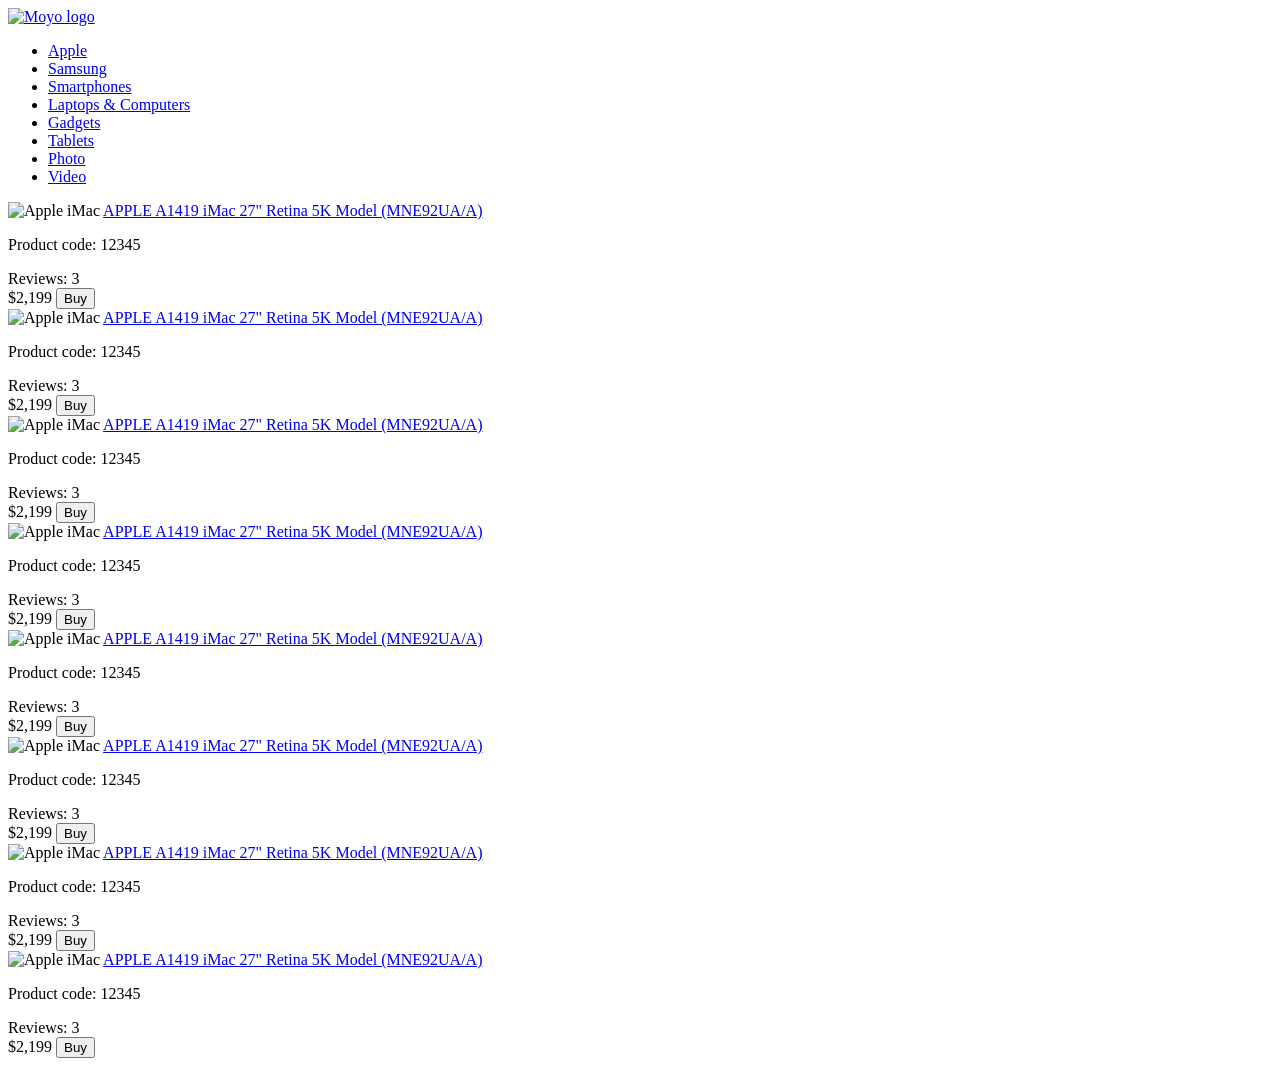
==== src/index.html @ dcfc2472 "add task solution" ====
<!doctype html>
<html lang="en">
  <head>
    <meta charset="UTF-8" />
    <meta
      name="viewport"
      content="width=device-width, initial-scale=1.0"
    />
    <title>Catalog</title>
    <link
      rel="preconnect"
      href="https://fonts.gstatic.com"
    />
    <link
      href="https://fonts.googleapis.com/css2?family=Roboto:wght@400;500;700&display=swap"
      rel="stylesheet"
    />
    <link
      rel="stylesheet"
      href="styles/index.scss"
    />
  </head>

  <body>
    <header class="header">
      <a
        href="index.html"
        class="header__logo"
      >
        <img
          src="./images/logo.png"
          alt="Moyo logo"
          class="header__logo-img"
        />
      </a>

      <nav class="nav">
        <ul class="nav__list">
          <li class="nav__item">
            <a
              href="index.html"
              class="nav__link is-active"
            >
              Apple
            </a>
          </li>
          <li class="nav__item">
            <a
              href="#"
              class="nav__link"
            >
              Samsung
            </a>
          </li>
          <li class="nav__item">
            <a
              href="#"
              class="nav__link"
            >
              Smartphones
            </a>
          </li>
          <li class="nav__item">
            <a
              href="#"
              class="nav__link"
              data-qa="nav-hover"
            >
              Laptops & Computers
            </a>
          </li>
          <li class="nav__item">
            <a
              href="#"
              class="nav__link"
            >
              Gadgets
            </a>
          </li>
          <li class="nav__item">
            <a
              href="#"
              class="nav__link"
            >
              Tablets
            </a>
          </li>
          <li class="nav__item">
            <a
              href="#"
              class="nav__link"
            >
              Photo
            </a>
          </li>
          <li class="nav__item">
            <a
              href="#"
              class="nav__link"
            >
              Video
            </a>
          </li>
        </ul>
      </nav>
    </header>

    <main class="products-container">
      <article
        class="product-card"
        data-qa="card"
      >
        <img
          src="./images/imac.jpeg"
          alt="Apple iMac"
          class="product-card__image"
        />
        <a
          href="#"
          class="product-card__title"
        >
          APPLE A1419 iMac 27" Retina 5K Model (MNE92UA/A)
        </a>
        <p class="product-card__code">Product code: 12345</p>
        <div class="product-card__rating">
          <div class="stars stars--4">
            <div class="stars__item"></div>
            <div class="stars__item"></div>
            <div class="stars__item"></div>
            <div class="stars__item"></div>
            <div class="stars__item"></div>
          </div>
          <span class="product-card__reviews">Reviews: 3</span>
        </div>
        <div class="product-card__footer">
          <span class="product-card__price">$2,199</span>
          <button
            class="product-card__buy"
            data-qa="card-hover"
          >
            Buy
          </button>
        </div>
      </article>

      <article class="product-card">
        <img
          src="./images/imac.jpeg"
          alt="Apple iMac"
          class="product-card__image"
        />
        <a
          href="#"
          class="product-card__title"
        >
          APPLE A1419 iMac 27" Retina 5K Model (MNE92UA/A)
        </a>
        <p class="product-card__code">Product code: 12345</p>
        <div class="product-card__rating">
          <div class="stars stars--4">
            <div class="stars__item"></div>
            <div class="stars__item"></div>
            <div class="stars__item"></div>
            <div class="stars__item"></div>
            <div class="stars__item"></div>
          </div>
          <span class="product-card__reviews">Reviews: 3</span>
        </div>
        <div class="product-card__footer">
          <span class="product-card__price">$2,199</span>
          <button class="product-card__buy">Buy</button>
        </div>
      </article>

      <article class="product-card">
        <img
          src="./images/imac.jpeg"
          alt="Apple iMac"
          class="product-card__image"
        />
        <a
          href="#"
          class="product-card__title"
        >
          APPLE A1419 iMac 27" Retina 5K Model (MNE92UA/A)
        </a>
        <p class="product-card__code">Product code: 12345</p>
        <div class="product-card__rating">
          <div class="stars stars--4">
            <div class="stars__item"></div>
            <div class="stars__item"></div>
            <div class="stars__item"></div>
            <div class="stars__item"></div>
            <div class="stars__item"></div>
          </div>
          <span class="product-card__reviews">Reviews: 3</span>
        </div>
        <div class="product-card__footer">
          <span class="product-card__price">$2,199</span>
          <button class="product-card__buy">Buy</button>
        </div>
      </article>

      <article class="product-card">
        <img
          src="./images/imac.jpeg"
          alt="Apple iMac"
          class="product-card__image"
        />
        <a
          href="#"
          class="product-card__title"
        >
          APPLE A1419 iMac 27" Retina 5K Model (MNE92UA/A)
        </a>
        <p class="product-card__code">Product code: 12345</p>
        <div class="product-card__rating">
          <div class="stars stars--4">
            <div class="stars__item"></div>
            <div class="stars__item"></div>
            <div class="stars__item"></div>
            <div class="stars__item"></div>
            <div class="stars__item"></div>
          </div>
          <span class="product-card__reviews">Reviews: 3</span>
        </div>
        <div class="product-card__footer">
          <span class="product-card__price">$2,199</span>
          <button class="product-card__buy">Buy</button>
        </div>
      </article>
      <article class="product-card">
        <img
          src="./images/imac.jpeg"
          alt="Apple iMac"
          class="product-card__image"
        />
        <a
          href="#"
          class="product-card__title"
        >
          APPLE A1419 iMac 27" Retina 5K Model (MNE92UA/A)
        </a>
        <p class="product-card__code">Product code: 12345</p>
        <div class="product-card__rating">
          <div class="stars stars--4">
            <div class="stars__item"></div>
            <div class="stars__item"></div>
            <div class="stars__item"></div>
            <div class="stars__item"></div>
            <div class="stars__item"></div>
          </div>
          <span class="product-card__reviews">Reviews: 3</span>
        </div>
        <div class="product-card__footer">
          <span class="product-card__price">$2,199</span>
          <button class="product-card__buy">Buy</button>
        </div>
      </article>
      <article class="product-card">
        <img
          src="./images/imac.jpeg"
          alt="Apple iMac"
          class="product-card__image"
        />
        <a
          href="#"
          class="product-card__title"
        >
          APPLE A1419 iMac 27" Retina 5K Model (MNE92UA/A)
        </a>
        <p class="product-card__code">Product code: 12345</p>
        <div class="product-card__rating">
          <div class="stars stars--4">
            <div class="stars__item"></div>
            <div class="stars__item"></div>
            <div class="stars__item"></div>
            <div class="stars__item"></div>
            <div class="stars__item"></div>
          </div>
          <span class="product-card__reviews">Reviews: 3</span>
        </div>
        <div class="product-card__footer">
          <span class="product-card__price">$2,199</span>
          <button class="product-card__buy">Buy</button>
        </div>
      </article>
      <article class="product-card">
        <img
          src="./images/imac.jpeg"
          alt="Apple iMac"
          class="product-card__image"
        />
        <a
          href="#"
          class="product-card__title"
        >
          APPLE A1419 iMac 27" Retina 5K Model (MNE92UA/A)
        </a>
        <p class="product-card__code">Product code: 12345</p>
        <div class="product-card__rating">
          <div class="stars stars--4">
            <div class="stars__item"></div>
            <div class="stars__item"></div>
            <div class="stars__item"></div>
            <div class="stars__item"></div>
            <div class="stars__item"></div>
          </div>
          <span class="product-card__reviews">Reviews: 3</span>
        </div>
        <div class="product-card__footer">
          <span class="product-card__price">$2,199</span>
          <button class="product-card__buy">Buy</button>
        </div>
      </article>
      <article class="product-card">
        <img
          src="./images/imac.jpeg"
          alt="Apple iMac"
          class="product-card__image"
        />
        <a
          href="#"
          class="product-card__title"
        >
          APPLE A1419 iMac 27" Retina 5K Model (MNE92UA/A)
        </a>
        <p class="product-card__code">Product code: 12345</p>
        <div class="product-card__rating">
          <div class="stars stars--4">
            <div class="stars__item"></div>
            <div class="stars__item"></div>
            <div class="stars__item"></div>
            <div class="stars__item"></div>
            <div class="stars__item"></div>
          </div>
          <span class="product-card__reviews">Reviews: 3</span>
        </div>
        <div class="product-card__footer">
          <span class="product-card__price">$2,199</span>
          <button class="product-card__buy">Buy</button>
        </div>
      </article>
    </main>
  </body>
</html>
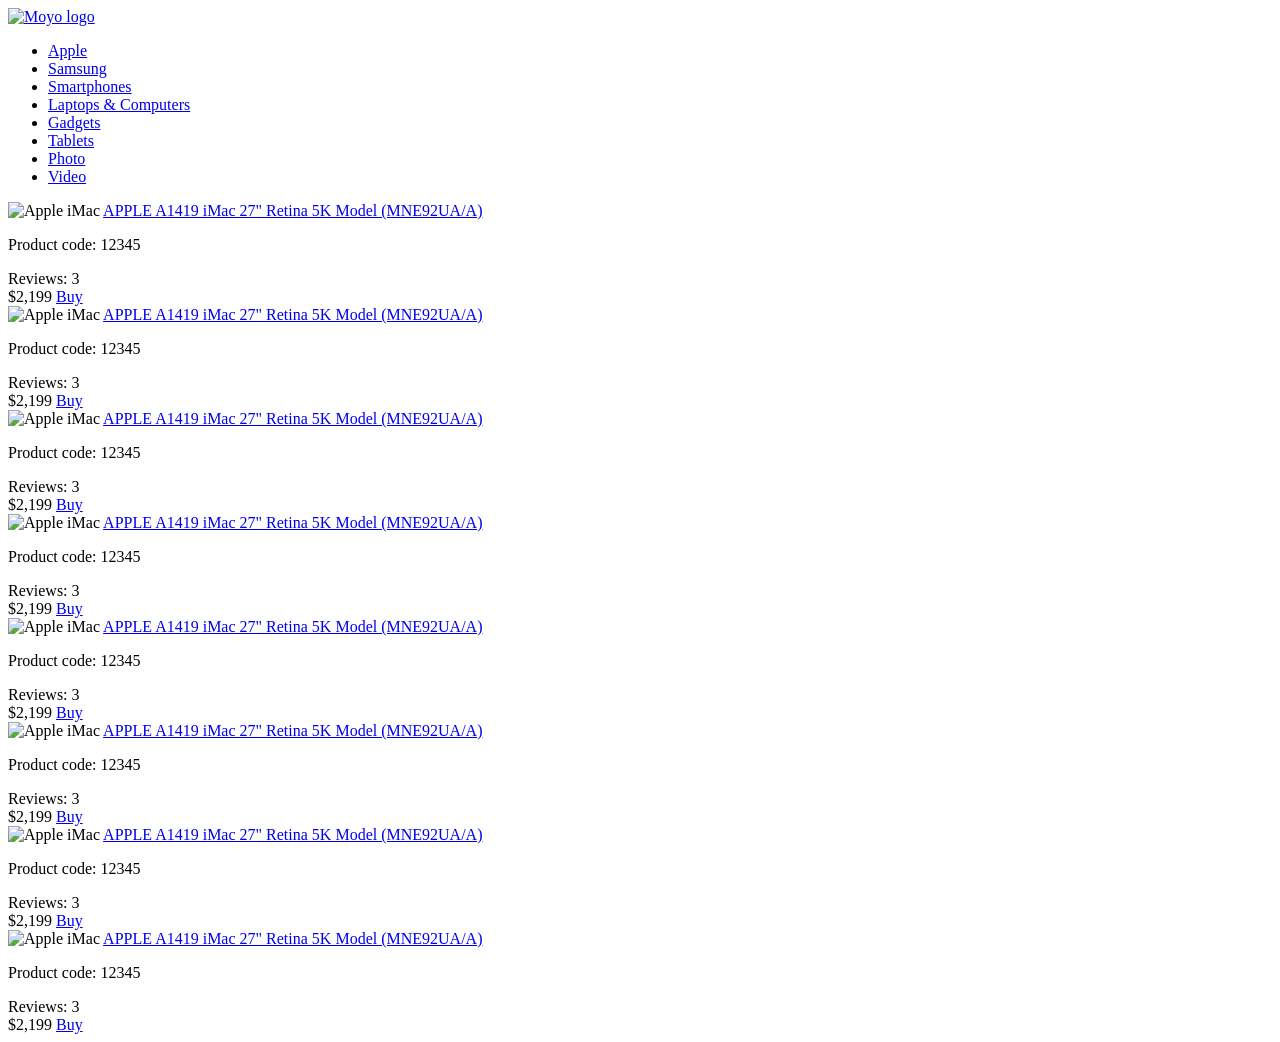
==== commit 2a7245e6: "add task solution" ====
--- a/src/index.html
+++ b/src/index.html
@@ -107,238 +107,238 @@
 
     <main class="products-container">
       <article
-        class="product-card"
+        class="card"
         data-qa="card"
       >
         <img
           src="./images/imac.jpeg"
           alt="Apple iMac"
-          class="product-card__image"
-        />
-        <a
-          href="#"
-          class="product-card__title"
-        >
-          APPLE A1419 iMac 27" Retina 5K Model (MNE92UA/A)
-        </a>
-        <p class="product-card__code">Product code: 12345</p>
-        <div class="product-card__rating">
-          <div class="stars stars--4">
-            <div class="stars__item"></div>
-            <div class="stars__item"></div>
-            <div class="stars__item"></div>
-            <div class="stars__item"></div>
-            <div class="stars__item"></div>
-          </div>
-          <span class="product-card__reviews">Reviews: 3</span>
-        </div>
-        <div class="product-card__footer">
-          <span class="product-card__price">$2,199</span>
-          <button
-            class="product-card__buy"
+          class="card__image"
+        />
+        <a
+          href="#"
+          class="card__title"
+        >
+          APPLE A1419 iMac 27" Retina 5K Model (MNE92UA/A)
+        </a>
+        <p class="card__code">Product code: 12345</p>
+        <div class="card__rating">
+          <div class="stars stars--4">
+            <div class="stars__item"></div>
+            <div class="stars__item"></div>
+            <div class="stars__item"></div>
+            <div class="stars__item"></div>
+            <div class="stars__item"></div>
+          </div>
+          <span class="card__reviews">Reviews: 3</span>
+        </div>
+        <div class="card__footer">
+          <span class="card__price">$2,199</span>
+          <a href="#"
+            class="card__buy"
             data-qa="card-hover"
           >
             Buy
-          </button>
-        </div>
-      </article>
-
-      <article class="product-card">
-        <img
-          src="./images/imac.jpeg"
-          alt="Apple iMac"
-          class="product-card__image"
-        />
-        <a
-          href="#"
-          class="product-card__title"
-        >
-          APPLE A1419 iMac 27" Retina 5K Model (MNE92UA/A)
-        </a>
-        <p class="product-card__code">Product code: 12345</p>
-        <div class="product-card__rating">
-          <div class="stars stars--4">
-            <div class="stars__item"></div>
-            <div class="stars__item"></div>
-            <div class="stars__item"></div>
-            <div class="stars__item"></div>
-            <div class="stars__item"></div>
-          </div>
-          <span class="product-card__reviews">Reviews: 3</span>
-        </div>
-        <div class="product-card__footer">
-          <span class="product-card__price">$2,199</span>
-          <button class="product-card__buy">Buy</button>
-        </div>
-      </article>
-
-      <article class="product-card">
-        <img
-          src="./images/imac.jpeg"
-          alt="Apple iMac"
-          class="product-card__image"
-        />
-        <a
-          href="#"
-          class="product-card__title"
-        >
-          APPLE A1419 iMac 27" Retina 5K Model (MNE92UA/A)
-        </a>
-        <p class="product-card__code">Product code: 12345</p>
-        <div class="product-card__rating">
-          <div class="stars stars--4">
-            <div class="stars__item"></div>
-            <div class="stars__item"></div>
-            <div class="stars__item"></div>
-            <div class="stars__item"></div>
-            <div class="stars__item"></div>
-          </div>
-          <span class="product-card__reviews">Reviews: 3</span>
-        </div>
-        <div class="product-card__footer">
-          <span class="product-card__price">$2,199</span>
-          <button class="product-card__buy">Buy</button>
-        </div>
-      </article>
-
-      <article class="product-card">
-        <img
-          src="./images/imac.jpeg"
-          alt="Apple iMac"
-          class="product-card__image"
-        />
-        <a
-          href="#"
-          class="product-card__title"
-        >
-          APPLE A1419 iMac 27" Retina 5K Model (MNE92UA/A)
-        </a>
-        <p class="product-card__code">Product code: 12345</p>
-        <div class="product-card__rating">
-          <div class="stars stars--4">
-            <div class="stars__item"></div>
-            <div class="stars__item"></div>
-            <div class="stars__item"></div>
-            <div class="stars__item"></div>
-            <div class="stars__item"></div>
-          </div>
-          <span class="product-card__reviews">Reviews: 3</span>
-        </div>
-        <div class="product-card__footer">
-          <span class="product-card__price">$2,199</span>
-          <button class="product-card__buy">Buy</button>
-        </div>
-      </article>
-      <article class="product-card">
-        <img
-          src="./images/imac.jpeg"
-          alt="Apple iMac"
-          class="product-card__image"
-        />
-        <a
-          href="#"
-          class="product-card__title"
-        >
-          APPLE A1419 iMac 27" Retina 5K Model (MNE92UA/A)
-        </a>
-        <p class="product-card__code">Product code: 12345</p>
-        <div class="product-card__rating">
-          <div class="stars stars--4">
-            <div class="stars__item"></div>
-            <div class="stars__item"></div>
-            <div class="stars__item"></div>
-            <div class="stars__item"></div>
-            <div class="stars__item"></div>
-          </div>
-          <span class="product-card__reviews">Reviews: 3</span>
-        </div>
-        <div class="product-card__footer">
-          <span class="product-card__price">$2,199</span>
-          <button class="product-card__buy">Buy</button>
-        </div>
-      </article>
-      <article class="product-card">
-        <img
-          src="./images/imac.jpeg"
-          alt="Apple iMac"
-          class="product-card__image"
-        />
-        <a
-          href="#"
-          class="product-card__title"
-        >
-          APPLE A1419 iMac 27" Retina 5K Model (MNE92UA/A)
-        </a>
-        <p class="product-card__code">Product code: 12345</p>
-        <div class="product-card__rating">
-          <div class="stars stars--4">
-            <div class="stars__item"></div>
-            <div class="stars__item"></div>
-            <div class="stars__item"></div>
-            <div class="stars__item"></div>
-            <div class="stars__item"></div>
-          </div>
-          <span class="product-card__reviews">Reviews: 3</span>
-        </div>
-        <div class="product-card__footer">
-          <span class="product-card__price">$2,199</span>
-          <button class="product-card__buy">Buy</button>
-        </div>
-      </article>
-      <article class="product-card">
-        <img
-          src="./images/imac.jpeg"
-          alt="Apple iMac"
-          class="product-card__image"
-        />
-        <a
-          href="#"
-          class="product-card__title"
-        >
-          APPLE A1419 iMac 27" Retina 5K Model (MNE92UA/A)
-        </a>
-        <p class="product-card__code">Product code: 12345</p>
-        <div class="product-card__rating">
-          <div class="stars stars--4">
-            <div class="stars__item"></div>
-            <div class="stars__item"></div>
-            <div class="stars__item"></div>
-            <div class="stars__item"></div>
-            <div class="stars__item"></div>
-          </div>
-          <span class="product-card__reviews">Reviews: 3</span>
-        </div>
-        <div class="product-card__footer">
-          <span class="product-card__price">$2,199</span>
-          <button class="product-card__buy">Buy</button>
-        </div>
-      </article>
-      <article class="product-card">
-        <img
-          src="./images/imac.jpeg"
-          alt="Apple iMac"
-          class="product-card__image"
-        />
-        <a
-          href="#"
-          class="product-card__title"
-        >
-          APPLE A1419 iMac 27" Retina 5K Model (MNE92UA/A)
-        </a>
-        <p class="product-card__code">Product code: 12345</p>
-        <div class="product-card__rating">
-          <div class="stars stars--4">
-            <div class="stars__item"></div>
-            <div class="stars__item"></div>
-            <div class="stars__item"></div>
-            <div class="stars__item"></div>
-            <div class="stars__item"></div>
-          </div>
-          <span class="product-card__reviews">Reviews: 3</span>
-        </div>
-        <div class="product-card__footer">
-          <span class="product-card__price">$2,199</span>
-          <button class="product-card__buy">Buy</button>
+          </a>
+        </div>
+      </article>
+
+      <article class="card">
+        <img
+          src="./images/imac.jpeg"
+          alt="Apple iMac"
+          class="card__image"
+        />
+        <a
+          href="#"
+          class="card__title"
+        >
+          APPLE A1419 iMac 27" Retina 5K Model (MNE92UA/A)
+        </a>
+        <p class="card__code">Product code: 12345</p>
+        <div class="card__rating">
+          <div class="stars stars--4">
+            <div class="stars__item"></div>
+            <div class="stars__item"></div>
+            <div class="stars__item"></div>
+            <div class="stars__item"></div>
+            <div class="stars__item"></div>
+          </div>
+          <span class="card__reviews">Reviews: 3</span>
+        </div>
+        <div class="card__footer">
+          <span class="card__price">$2,199</span>
+          <a href="#" class="card__buy">Buy</a>
+        </div>
+      </article>
+
+      <article class="card">
+        <img
+          src="./images/imac.jpeg"
+          alt="Apple iMac"
+          class="card__image"
+        />
+        <a
+          href="#"
+          class="card__title"
+        >
+          APPLE A1419 iMac 27" Retina 5K Model (MNE92UA/A)
+        </a>
+        <p class="card__code">Product code: 12345</p>
+        <div class="card__rating">
+          <div class="stars stars--4">
+            <div class="stars__item"></div>
+            <div class="stars__item"></div>
+            <div class="stars__item"></div>
+            <div class="stars__item"></div>
+            <div class="stars__item"></div>
+          </div>
+          <span class="card__reviews">Reviews: 3</span>
+        </div>
+        <div class="card__footer">
+          <span class="card__price">$2,199</span>
+          <a href="#" class="card__buy">Buy</a>
+        </div>
+      </article>
+
+      <article class="card">
+        <img
+          src="./images/imac.jpeg"
+          alt="Apple iMac"
+          class="card__image"
+        />
+        <a
+          href="#"
+          class="card__title"
+        >
+          APPLE A1419 iMac 27" Retina 5K Model (MNE92UA/A)
+        </a>
+        <p class="card__code">Product code: 12345</p>
+        <div class="card__rating">
+          <div class="stars stars--4">
+            <div class="stars__item"></div>
+            <div class="stars__item"></div>
+            <div class="stars__item"></div>
+            <div class="stars__item"></div>
+            <div class="stars__item"></div>
+          </div>
+          <span class="card__reviews">Reviews: 3</span>
+        </div>
+        <div class="card__footer">
+          <span class="card__price">$2,199</span>
+          <a href="#" class="card__buy">Buy</a>
+        </div>
+      </article>
+      <article class="card">
+        <img
+          src="./images/imac.jpeg"
+          alt="Apple iMac"
+          class="card__image"
+        />
+        <a
+          href="#"
+          class="card__title"
+        >
+          APPLE A1419 iMac 27" Retina 5K Model (MNE92UA/A)
+        </a>
+        <p class="card__code">Product code: 12345</p>
+        <div class="card__rating">
+          <div class="stars stars--4">
+            <div class="stars__item"></div>
+            <div class="stars__item"></div>
+            <div class="stars__item"></div>
+            <div class="stars__item"></div>
+            <div class="stars__item"></div>
+          </div>
+          <span class="card__reviews">Reviews: 3</span>
+        </div>
+        <div class="card__footer">
+          <span class="card__price">$2,199</span>
+          <a href="#" class="card__buy">Buy</a>
+        </div>
+      </article>
+      <article class="card">
+        <img
+          src="./images/imac.jpeg"
+          alt="Apple iMac"
+          class="card__image"
+        />
+        <a
+          href="#"
+          class="card__title"
+        >
+          APPLE A1419 iMac 27" Retina 5K Model (MNE92UA/A)
+        </a>
+        <p class="card__code">Product code: 12345</p>
+        <div class="card__rating">
+          <div class="stars stars--4">
+            <div class="stars__item"></div>
+            <div class="stars__item"></div>
+            <div class="stars__item"></div>
+            <div class="stars__item"></div>
+            <div class="stars__item"></div>
+          </div>
+          <span class="card__reviews">Reviews: 3</span>
+        </div>
+        <div class="card__footer">
+          <span class="card__price">$2,199</span>
+          <a href="#" class="card__buy">Buy</a>
+        </div>
+      </article>
+      <article class="card">
+        <img
+          src="./images/imac.jpeg"
+          alt="Apple iMac"
+          class="card__image"
+        />
+        <a
+          href="#"
+          class="card__title"
+        >
+          APPLE A1419 iMac 27" Retina 5K Model (MNE92UA/A)
+        </a>
+        <p class="card__code">Product code: 12345</p>
+        <div class="card__rating">
+          <div class="stars stars--4">
+            <div class="stars__item"></div>
+            <div class="stars__item"></div>
+            <div class="stars__item"></div>
+            <div class="stars__item"></div>
+            <div class="stars__item"></div>
+          </div>
+          <span class="card__reviews">Reviews: 3</span>
+        </div>
+        <div class="card__footer">
+          <span class="card__price">$2,199</span>
+          <a href="#" class="card__buy">Buy</a>
+        </div>
+      </article>
+      <article class="card">
+        <img
+          src="./images/imac.jpeg"
+          alt="Apple iMac"
+          class="card__image"
+        />
+        <a
+          href="#"
+          class="card__title"
+        >
+          APPLE A1419 iMac 27" Retina 5K Model (MNE92UA/A)
+        </a>
+        <p class="card__code">Product code: 12345</p>
+        <div class="card__rating">
+          <div class="stars stars--4">
+            <div class="stars__item"></div>
+            <div class="stars__item"></div>
+            <div class="stars__item"></div>
+            <div class="stars__item"></div>
+            <div class="stars__item"></div>
+          </div>
+          <span class="card__reviews">Reviews: 3</span>
+        </div>
+        <div class="card__footer">
+          <span class="card__price">$2,199</span>
+          <a href="#" class="card__buy">Buy</a>
         </div>
       </article>
     </main>
